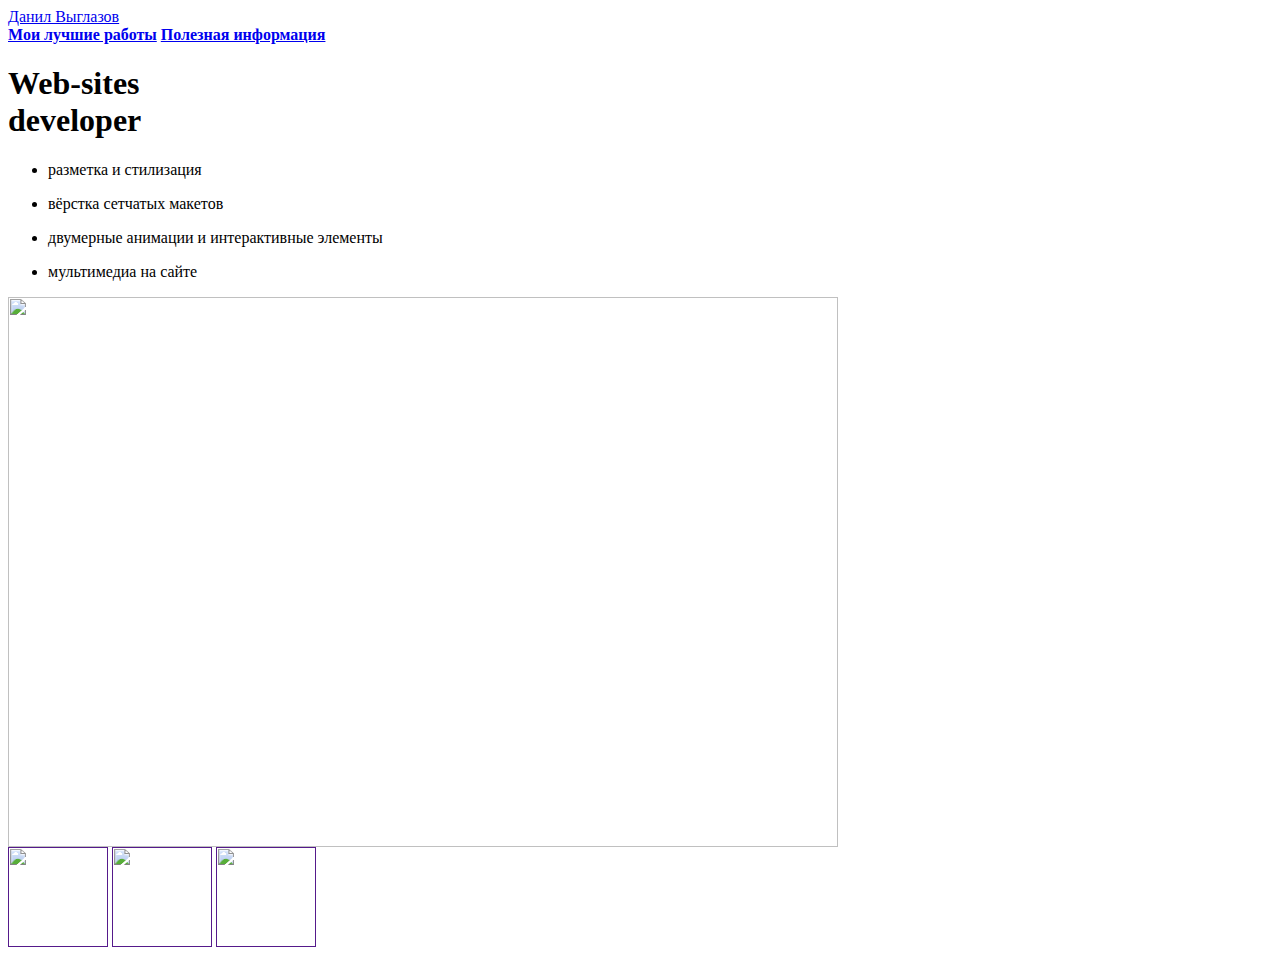
==== index.html @ bc9154bd "Create index.html" ====
<html>
  <head>
    <title>Данил Выглазов</title>
    <link rel="stylesheet" href="style.css"/>
  </head>
  <body>
    <header>
      <a class="link-header" href="leonov.html">Данил Выглазов</a>
    </header>
    <main>
      <nav>
        <a class="link-nav" href="mysites.html"><b>Мои лучшие работы</b></a>
        <a class="link-nav" href="info.html"><b>Полезная информация</b></a>
      </nav>
      <h1>Web-sites<br/> developer</h1>
      <ul>
        <li><p>разметка и стилизация</p></li>
        <li><p>вёрстка сетчатых макетов</p></li>
        <li><p>двумерные анимации и интерактивные элементы</p></li>
        <li><p>мультимедиа на сайте</p></li>
      </ul>
      <img src="https://backoffice.algoritmika.org/uploads/2021/04/carousel-1684591_0_1618254197.svg" width="830px" height="550px"/>
    </main>
    <footer>
      <a class="social" href=""><img src="https://backoffice.algoritmika.org/uploads/2021/04/social1_0_1618254571.png" width="100px" height="100px"/></a>
      <a class="social" href=""><img src="https://backoffice.algoritmika.org/uploads/2021/04/Group%201_0_1618254571.png" width="100px" height="100px"/></a>
      <a class="social" href=""><img src="https://backoffice.algoritmika.org/uploads/2021/04/social3_0_1618254571.png" width="100px" height="100px"/></a>
    </footer>
  </body>
</html>
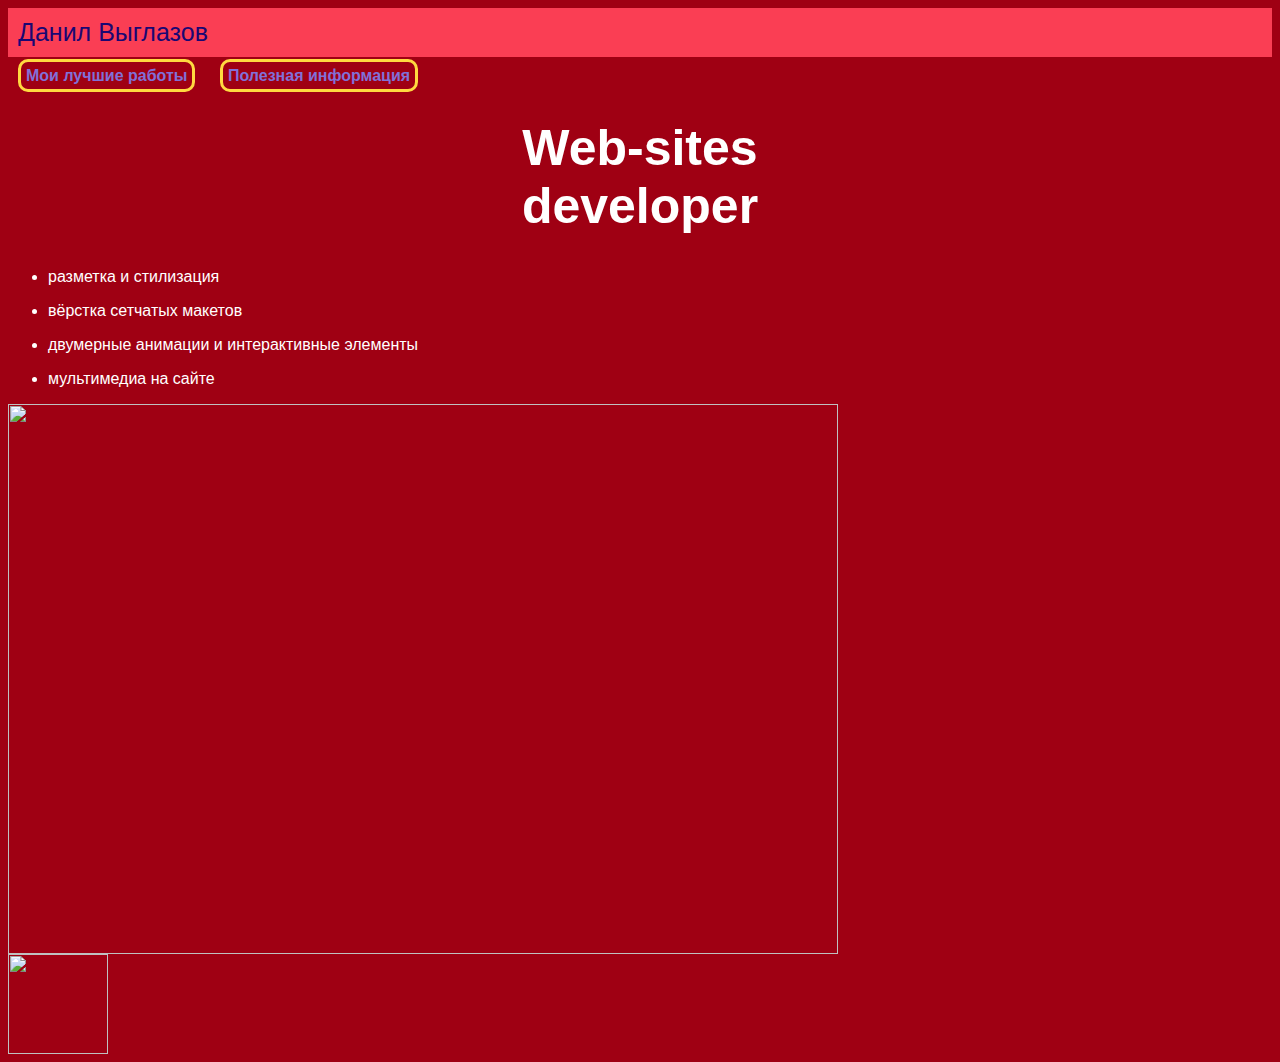
==== commit 26f39fde: "Update index.html" ====
--- a/index.html
+++ b/index.html
@@ -22,9 +22,7 @@
       <img src="https://backoffice.algoritmika.org/uploads/2021/04/carousel-1684591_0_1618254197.svg" width="830px" height="550px"/>
     </main>
     <footer>
-      <a class="social" href=""><img src="https://backoffice.algoritmika.org/uploads/2021/04/social1_0_1618254571.png" width="100px" height="100px"/></a>
-      <a class="social" href=""><img src="https://backoffice.algoritmika.org/uploads/2021/04/Group%201_0_1618254571.png" width="100px" height="100px"/></a>
-      <a class="social" href=""><img src="https://backoffice.algoritmika.org/uploads/2021/04/social3_0_1618254571.png" width="100px" height="100px"/></a>
+      <a class="social" href="https://vk.com/denhikpop"><img src="https://backoffice.algoritmika.org/uploads/2021/04/Group%201_0_1618254571.png" width="100px" height="100px"/></a>
     </footer>
   </body>
 </html>
--- a/style.css
+++ b/style.css
@@ -0,0 +1,52 @@
+body {
+    font-family: sans-serif;
+    background-color: 	#9F0013;
+}
+h1{
+    text-align: center;
+    font-size:50px;
+    color:white;
+}
+header{
+    background-color: #FA3E54;
+    padding: 10px;
+}
+header a{
+    text-decoration: none;
+    font-size: 25px;
+    color: #190773;
+
+}
+nav a{
+    text-decoration: none;
+    margin: 10px;
+    padding: 5px;
+    border: 3px solid #FFD940;
+    border-radius: 10px;
+    color: #8170D8;
+}
+nav a:hover{
+    border: 3px solid #3016B0;
+    background-color: #FFD940;
+}
+nav{
+    margin-top: 10px;
+}
+ul{
+    color:white;
+}
+.icon{
+    height: 28px;
+    width: 30px;
+    position: relative;
+    top: 8px;
+}
+p{
+    color: white;
+}
+a{
+    color:#8170D8;
+}
+ol{
+    color: white;
+}
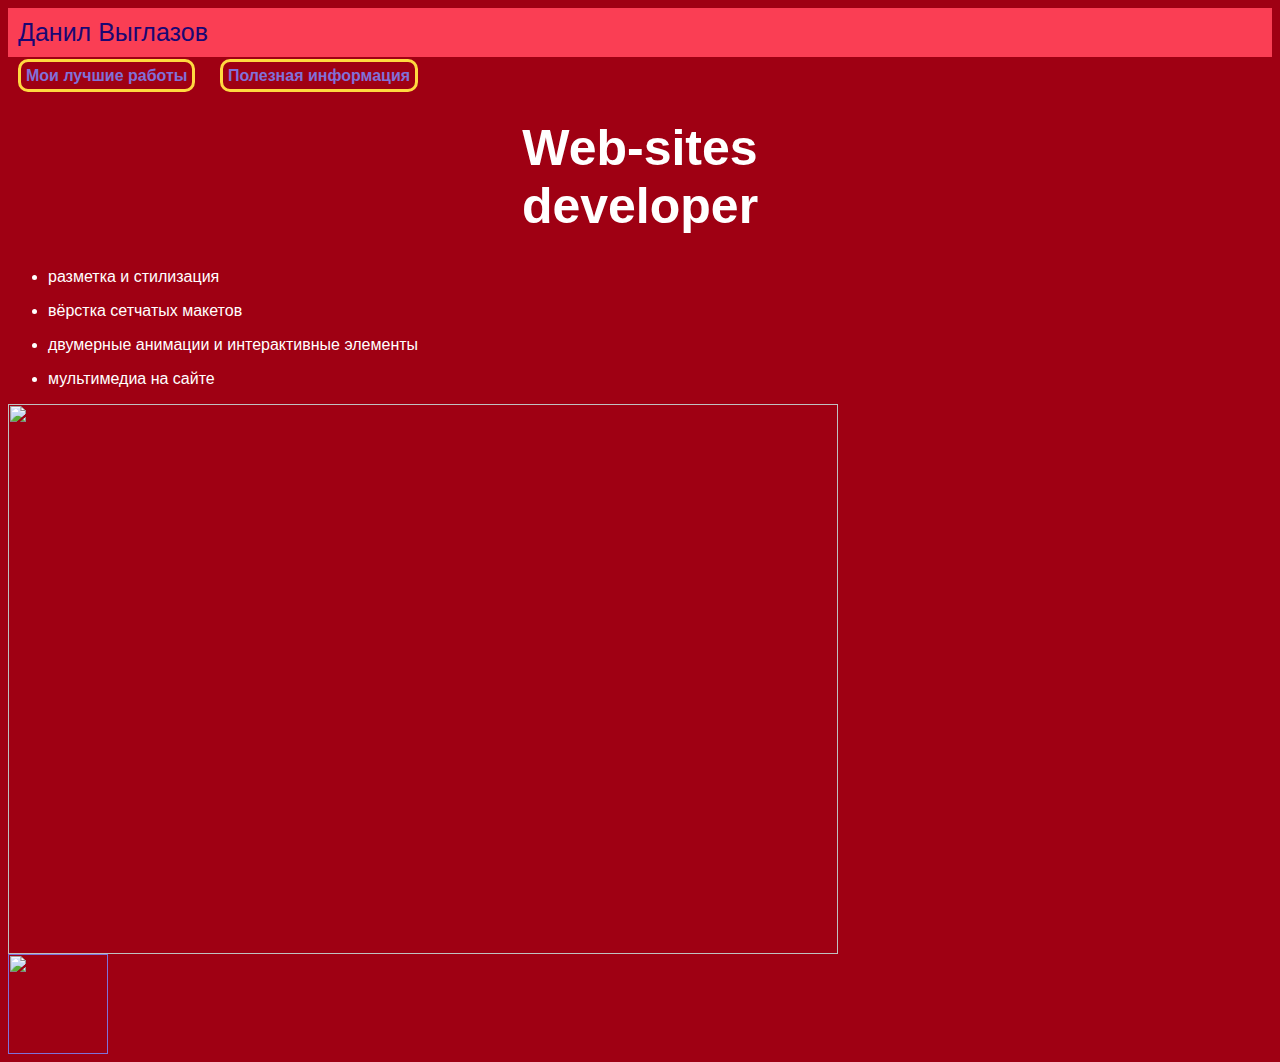
==== commit f8a9cb14: "Update index.html" ====
--- a/index.html
+++ b/index.html
@@ -22,7 +22,7 @@
       <img src="https://backoffice.algoritmika.org/uploads/2021/04/carousel-1684591_0_1618254197.svg" width="830px" height="550px"/>
     </main>
     <footer>
-      <a class="social" href="https://vk.com/denhikpop"><img src="https://backoffice.algoritmika.org/uploads/2021/04/Group%201_0_1618254571.png" width="100px" height="100px"/></a>
+      <a class="social" href=""><img src="https://backoffice.algoritmika.org/uploads/2021/04/Group%201_0_1618254571.png" width="100px" height="100px"/></a>
     </footer>
   </body>
 </html>
